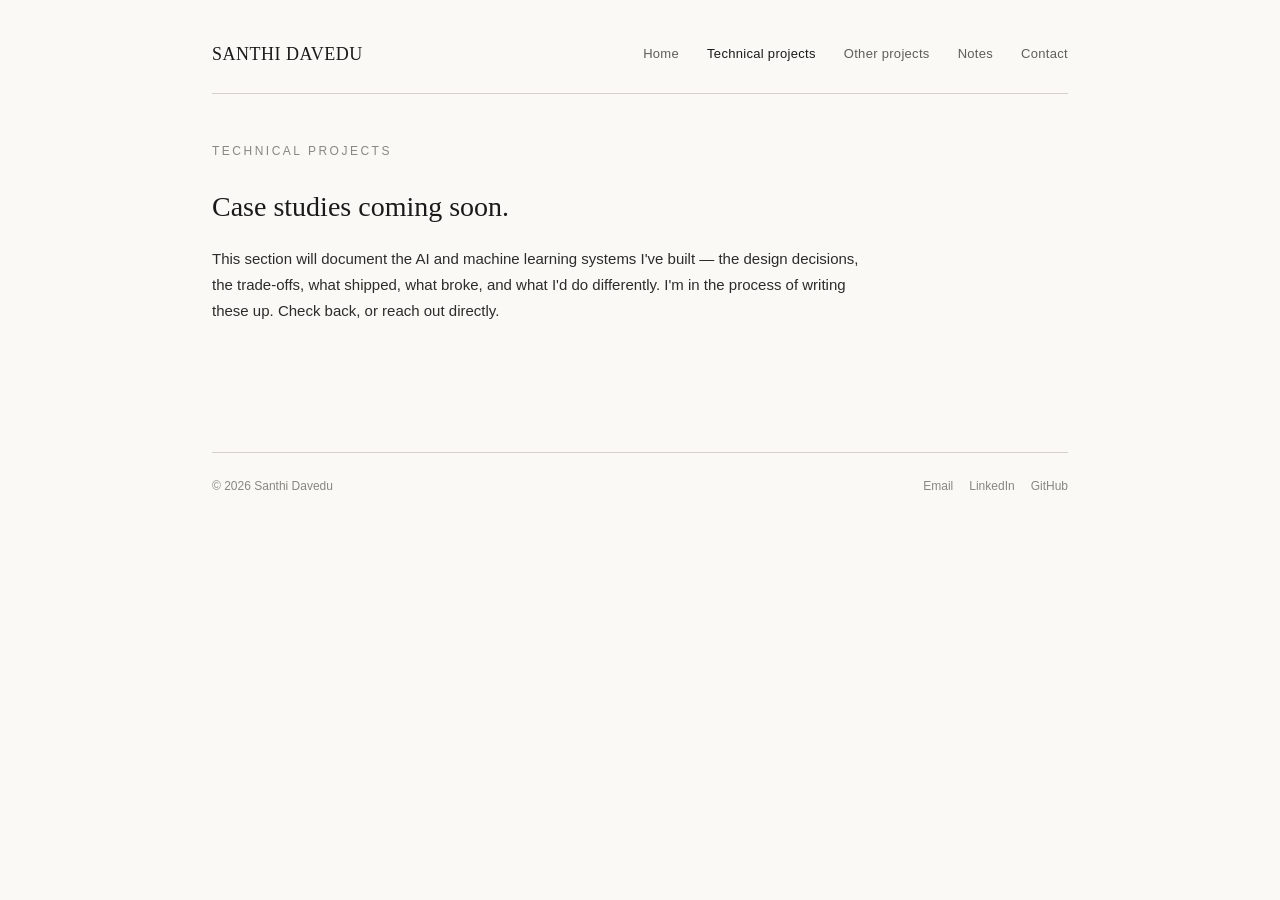
==== technical-projects.html @ b8442ca0 "Create technical-projects.html This HTML file outlines the structure for a technical projects page, " ====
<!DOCTYPE html>
<html lang="en">
<head>
  <meta charset="UTF-8">
  <meta name="viewport" content="width=device-width, initial-scale=1.0">
  <title>Technical projects | Santhi Davedu</title>
  <link rel="stylesheet" href="assets/css/style.css">
</head>
<body>
  <div class="page">
    <nav class="topnav">
      <a href="index.html" class="brand">SANTHI DAVEDU</a>
      <div class="navlinks">
        <a href="index.html">Home</a>
        <a href="technical-projects.html" class="active">Technical projects</a>
        <a href="other-projects.html">Other projects</a>
        <a href="notes.html">Notes</a>
        <a href="contact.html">Contact</a>
      </div>
    </nav>

    <section class="simple-page">
      <div class="eyebrow">TECHNICAL PROJECTS</div>
      <h2>Case studies coming soon.</h2>
      <p>This section will document the AI and machine learning systems I've built &mdash; the design decisions, the trade-offs, what shipped, what broke, and what I'd do differently. I'm in the process of writing these up. Check back, or reach out directly.</p>
    </section>

    <footer class="footer">
      <div>&copy; 2026 Santhi Davedu</div>
      <div class="footlinks">
        <a href="mailto:santhi.davedu@example.com">Email</a>
        <a href="https://linkedin.com/in/REPLACE-ME">LinkedIn</a>
        <a href="https://github.com/santhidave">GitHub</a>
      </div>
    </footer>
  </div>
</body>
</html>
---- assets/css/style.css ----
:root {
  --bg: #FAF9F6;
  --ink: #1a1a1a;
  --ink-soft: #2c2c2a;
  --muted: #5f5e5a;
  --mute2: #888780;
  --rule: #d4d2c8;
  --link: #185fa5;
  --serif: Georgia, "Times New Roman", serif;
  --sans: -apple-system, BlinkMacSystemFont, "Inter", "Helvetica Neue", Arial, sans-serif;
}

* { box-sizing: border-box; }

body {
  margin: 0;
  font-family: var(--sans);
  background: var(--bg);
  color: var(--ink-soft);
  -webkit-font-smoothing: antialiased;
  line-height: 1.6;
}

a { color: inherit; text-decoration: none; }
a:hover { text-decoration: underline; }

.page {
  max-width: 920px;
  margin: 0 auto;
  padding: 2.5rem 2rem 4rem;
}

.topnav {
  display: flex;
  justify-content: space-between;
  align-items: center;
  padding-bottom: 1.5rem;
  border-bottom: 0.5px solid var(--rule);
}
.brand {
  font-family: var(--serif);
  font-size: 18px;
  font-weight: 500;
  letter-spacing: 0.5px;
  color: var(--ink);
}
.navlinks {
  display: flex;
  gap: 28px;
  font-size: 13px;
  letter-spacing: 0.3px;
  color: var(--muted);
}
.navlinks a.active { color: var(--ink); font-weight: 500; }
.navlinks a:hover { color: var(--ink); text-decoration: none; }

.hero { padding: 3rem 0 2rem; }
.eyebrow {
  font-size: 12px;
  letter-spacing: 2.5px;
  color: var(--mute2);
  margin-bottom: 1.5rem;
  font-weight: 500;
}
h1 {
  font-family: var(--serif);
  font-size: 36px;
  font-weight: 500;
  line-height: 1.2;
  margin: 0 0 1rem;
  max-width: 660px;
  color: var(--ink);
  letter-spacing: -0.5px;
}
.tagline {
  font-family: var(--serif);
  font-size: 16px;
  font-style: italic;
  color: var(--muted);
  margin: 0;
}

.rule {
  border-top: 0.5px solid var(--rule);
  margin: 1.5rem 0 2.5rem;
}

.two-col {
  display: grid;
  grid-template-columns: minmax(0, 1.4fr) minmax(0, 1fr);
  gap: 3.5rem;
}

.intro p {
  font-size: 15px;
  line-height: 1.75;
  margin: 0 0 1.5rem;
}

.ctas {
  display: flex;
  gap: 10px;
  flex-wrap: wrap;
  margin-top: 0.5rem;
}
.btn {
  font-size: 13px;
  padding: 9px 16px;
  border: 0.5px solid var(--mute2);
  border-radius: 6px;
  color: var(--ink-soft);
  transition: background 0.15s, color 0.15s;
}
.btn:hover {
  text-decoration: none;
  background: var(--ink);
  color: var(--bg);
  border-color: var(--ink);
}
.btn-primary {
  background: var(--ink);
  color: var(--bg);
  border-color: var(--ink);
}
.btn-primary:hover {
  background: var(--ink-soft);
}

.sidebar { font-size: 14px; }
.section-label {
  font-size: 11px;
  letter-spacing: 2.5px;
  color: var(--mute2);
  margin-bottom: 1.5rem;
  font-weight: 500;
}
.timeline {
  list-style: none;
  margin: 0;
  padding: 0 0 0 1.25rem;
  border-left: 0.5px solid var(--rule);
  position: relative;
}
.timeline li {
  position: relative;
  margin-bottom: 1.75rem;
}
.timeline li:last-child { margin-bottom: 0.5rem; }
.timeline li::before {
  content: "";
  position: absolute;
  left: -1.5rem;
  top: 7px;
  width: 7px;
  height: 7px;
  border-radius: 50%;
  background: var(--muted);
}
.role { font-weight: 500; color: var(--ink); margin-bottom: 3px; }
.org { color: var(--link); margin-bottom: 3px; font-size: 13px; }
.dates { color: var(--mute2); font-size: 12px; }

.divider {
  border-top: 0.5px solid var(--rule);
  margin: 2rem 0 1.5rem;
}

.footer {
  display: flex;
  justify-content: space-between;
  align-items: center;
  margin-top: 4rem;
  padding-top: 1.5rem;
  border-top: 0.5px solid var(--rule);
  font-size: 12px;
  color: var(--mute2);
}
.footlinks { display: flex; gap: 16px; }

.simple-page {
  padding: 3rem 0;
  max-width: 660px;
}
.simple-page h2 {
  font-family: var(--serif);
  font-size: 28px;
  font-weight: 500;
  margin: 0 0 1rem;
  color: var(--ink);
}
.simple-page p {
  font-size: 15px;
  line-height: 1.75;
  color: var(--ink-soft);
}

@media (max-width: 720px) {
  .page { padding: 1.5rem 1.25rem 3rem; }
  .topnav { flex-direction: column; align-items: flex-start; gap: 1rem; }
  .navlinks { gap: 16px; flex-wrap: wrap; font-size: 12px; }
  .hero { padding: 2rem 0 1.5rem; }
  h1 { font-size: 28px; }
  .two-col { grid-template-columns: 1fr; gap: 2.5rem; }
  .footer { flex-direction: column; gap: 1rem; align-items: flex-start; }
}
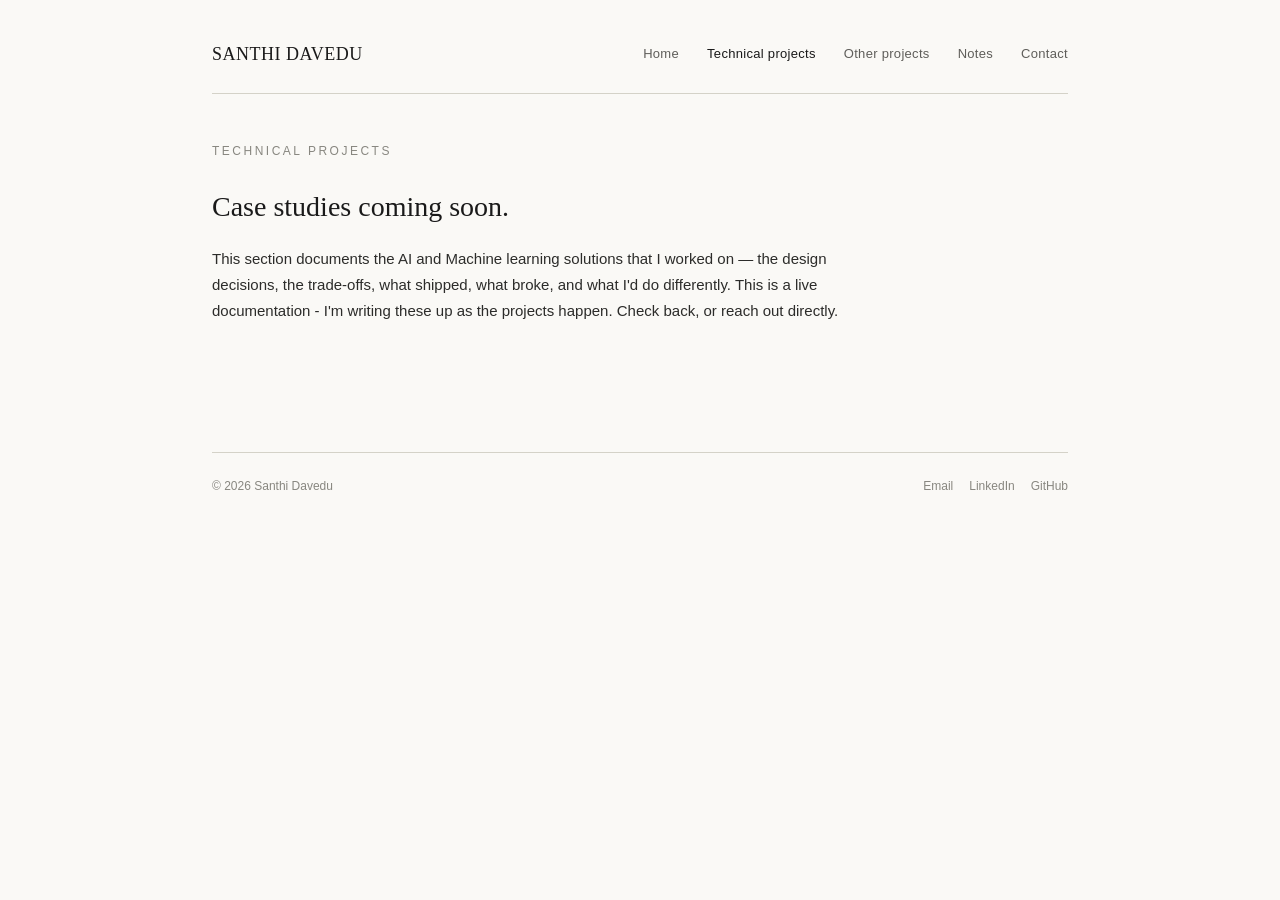
==== commit b4e1da6a: "Revise technical projects section and update contact info Updated the project documentation and cont" ====
--- a/technical-projects.html
+++ b/technical-projects.html
@@ -22,14 +22,14 @@
     <section class="simple-page">
       <div class="eyebrow">TECHNICAL PROJECTS</div>
       <h2>Case studies coming soon.</h2>
-      <p>This section will document the AI and machine learning systems I've built &mdash; the design decisions, the trade-offs, what shipped, what broke, and what I'd do differently. I'm in the process of writing these up. Check back, or reach out directly.</p>
+      <p>This section documents the AI and Machine learning solutions that I worked on &mdash; the design decisions, the trade-offs, what shipped, what broke, and what I'd do differently. This is a live documentation - I'm writing these up as the projects happen. Check back, or reach out directly.</p>
     </section>
 
     <footer class="footer">
       <div>&copy; 2026 Santhi Davedu</div>
       <div class="footlinks">
-        <a href="mailto:santhi.davedu@example.com">Email</a>
-        <a href="https://linkedin.com/in/REPLACE-ME">LinkedIn</a>
+        <a href="mailto:santhi.dave@gmail.com">Email</a>
+        <a href="https://linkedin.com/in/santhidavedu">LinkedIn</a>
         <a href="https://github.com/santhidave">GitHub</a>
       </div>
     </footer>
